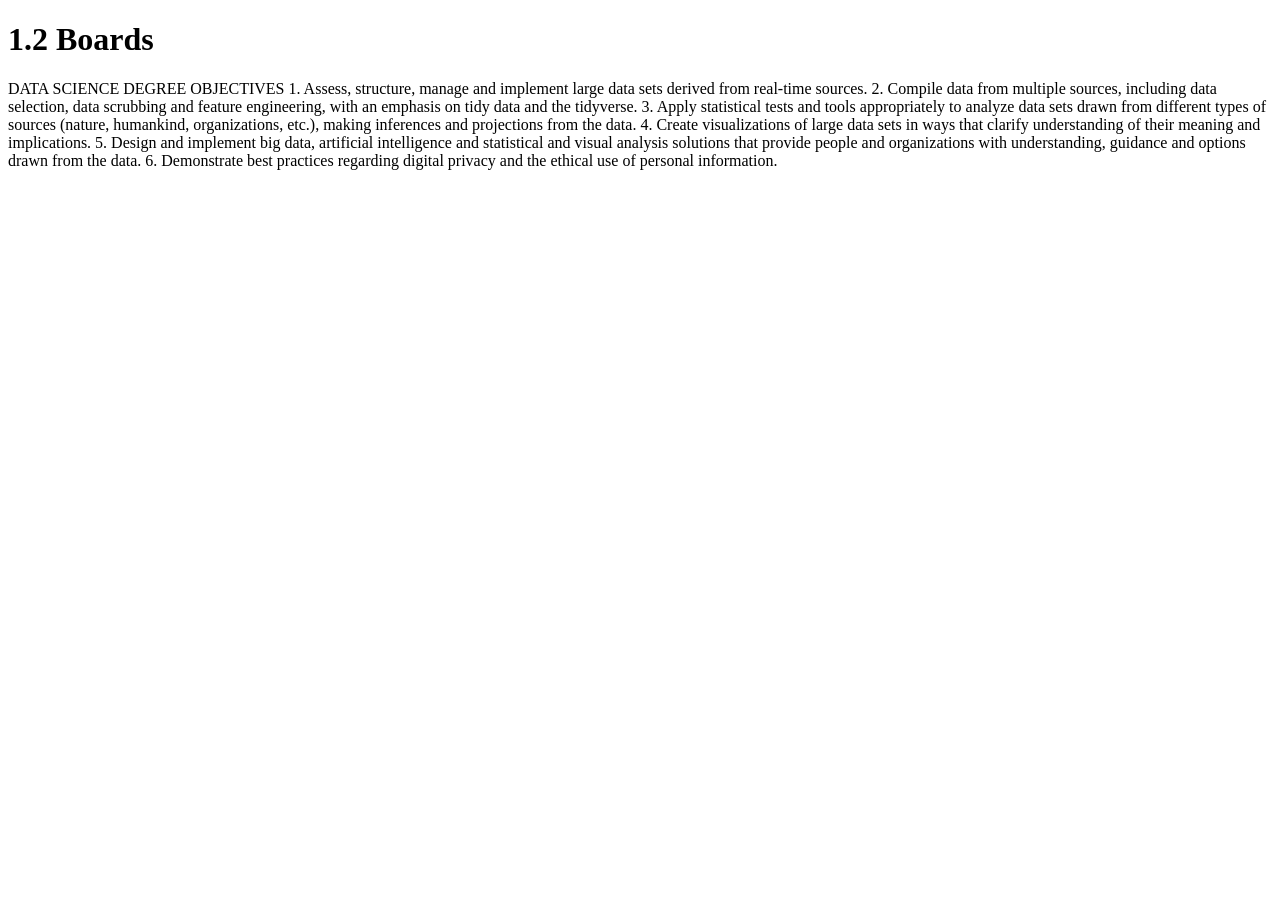
==== boards.html @ 27f067fb "1.2 index and boards + proofs" ====
<!-- Anthony S. Donato -->
<!-- DOCTYPE tells what format is being used -->
<!DOCTYPE html>
<!-- language selection -->
<html lang="en">
<!-- head shows title of and primes browser to read document -->
<head>
    <meta charset="UTF-8">
    <meta name="viewport" content="width=device-width, initial-scale=1.0">
    <title>1.2 Boards</title>
</head>
<!-- body contains user facing content -->
<body>
    <!-- body headers are paragraph/section headers -->
    <h1>1.2 Boards</h1>
    <!-- paragraphs display primary content -->
     <!-- multiple paragraphs used in attempt to overcome lack of indentation -->
     <!-- i shudder to think what the "tidyverse" might be -->
     <p1>DATA SCIENCE DEGREE OBJECTIVES</p1>
        <p2>1. Assess, structure, manage and implement large data sets derived from real-time sources.</p2>
        <p3>2. Compile data from multiple sources, including data selection, data scrubbing and feature engineering, with an emphasis on tidy data and the tidyverse.</p3>
        <p4>3. Apply statistical tests and tools appropriately to analyze data sets drawn from different types of sources (nature, humankind, organizations, etc.), making inferences and projections from the data.</p4>
        <p5>4. Create visualizations of large data sets in ways that clarify understanding of their meaning and implications.</p5>
        <p6>5. Design and implement big data, artificial intelligence and statistical and visual analysis solutions that provide people and organizations with understanding, guidance and options drawn from the data.</p6>
        <p7>6. Demonstrate best practices regarding digital privacy and the ethical use of personal information.</p7>
</body>
</html>
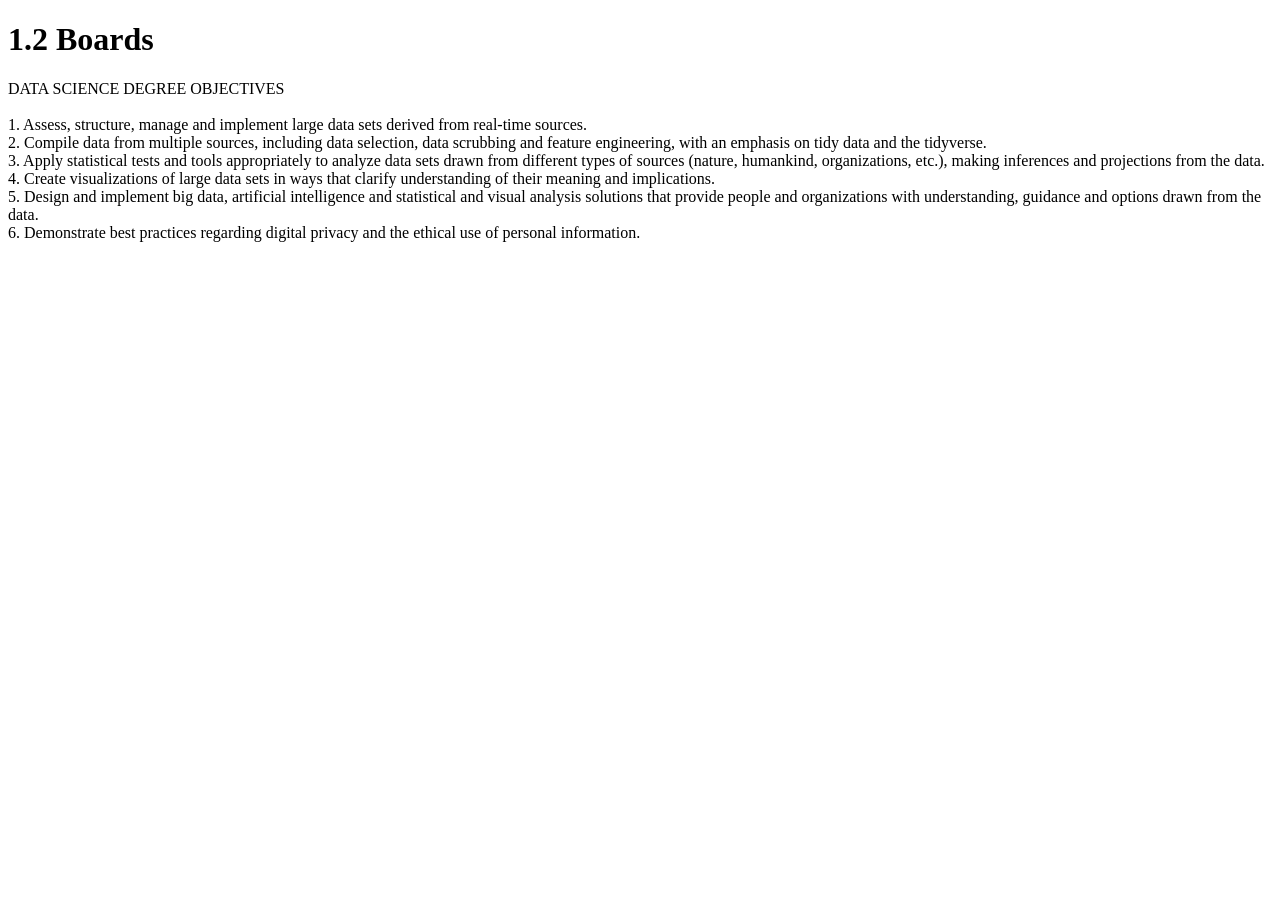
==== commit 0ba881ce: "Boards Revision, IMG Upload Added breakers to Boards.html, replacing erroneous paragraph separators." ====
--- a/boards.html
+++ b/boards.html
@@ -14,14 +14,17 @@
     <!-- body headers are paragraph/section headers -->
     <h1>1.2 Boards</h1>
     <!-- paragraphs display primary content -->
-     <!-- multiple paragraphs used in attempt to overcome lack of indentation -->
+     <!-- breaker suggestion implemented, paragraph spam revised -->
      <!-- i shudder to think what the "tidyverse" might be -->
-     <p1>DATA SCIENCE DEGREE OBJECTIVES</p1>
-        <p2>1. Assess, structure, manage and implement large data sets derived from real-time sources.</p2>
-        <p3>2. Compile data from multiple sources, including data selection, data scrubbing and feature engineering, with an emphasis on tidy data and the tidyverse.</p3>
-        <p4>3. Apply statistical tests and tools appropriately to analyze data sets drawn from different types of sources (nature, humankind, organizations, etc.), making inferences and projections from the data.</p4>
-        <p5>4. Create visualizations of large data sets in ways that clarify understanding of their meaning and implications.</p5>
-        <p6>5. Design and implement big data, artificial intelligence and statistical and visual analysis solutions that provide people and organizations with understanding, guidance and options drawn from the data.</p6>
-        <p7>6. Demonstrate best practices regarding digital privacy and the ethical use of personal information.</p7>
+     <p>
+        DATA SCIENCE DEGREE OBJECTIVES
+        <br><br>
+        1. Assess, structure, manage and implement large data sets derived from real-time sources.<br>
+        2. Compile data from multiple sources, including data selection, data scrubbing and feature engineering, with an emphasis on tidy data and the tidyverse.<br>
+        3. Apply statistical tests and tools appropriately to analyze data sets drawn from different types of sources (nature, humankind, organizations, etc.), making inferences and projections from the data.<br>
+        4. Create visualizations of large data sets in ways that clarify understanding of their meaning and implications.<br>
+        5. Design and implement big data, artificial intelligence and statistical and visual analysis solutions that provide people and organizations with understanding, guidance and options drawn from the data.<br>
+        6. Demonstrate best practices regarding digital privacy and the ethical use of personal information.
+        </p>
 </body>
 </html>
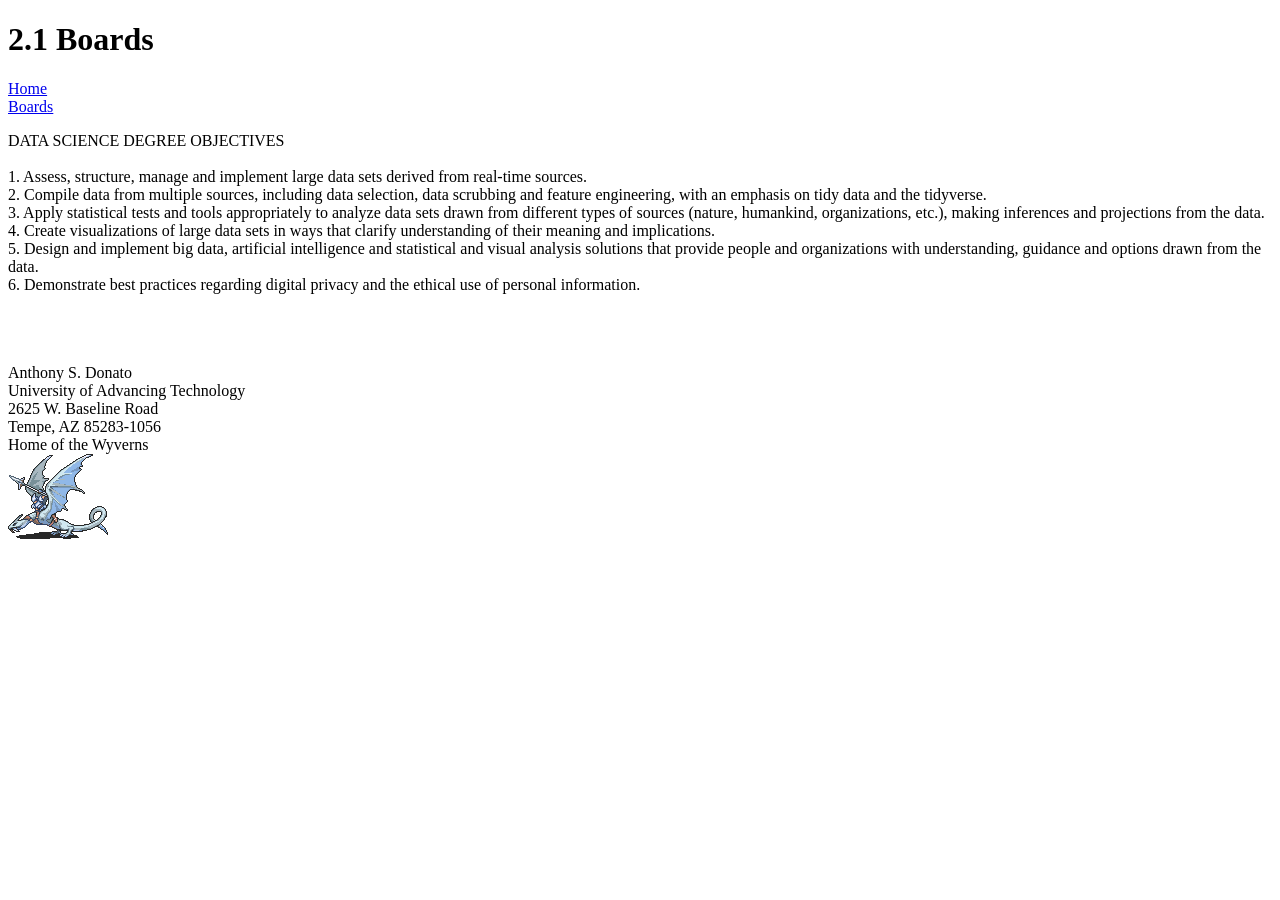
==== commit f8b3c02f: "2.1 Changes to Index and Boards Adjusted titles to match assignment. Added navigation sections to h" ====
--- a/boards.html
+++ b/boards.html
@@ -1,21 +1,26 @@
-<!-- Anthony S. Donato -->
-<!-- DOCTYPE tells what format is being used -->
+<!-- 12JUN2026 -->
 <!DOCTYPE html>
-<!-- language selection -->
 <html lang="en">
-<!-- head shows title of and primes browser to read document -->
+
 <head>
     <meta charset="UTF-8">
     <meta name="viewport" content="width=device-width, initial-scale=1.0">
-    <title>1.2 Boards</title>
+    <!--title updated to relavent assignment-->
+    <title>2.1 Boards</title>
 </head>
-<!-- body contains user facing content -->
+
 <body>
-    <!-- body headers are paragraph/section headers -->
-    <h1>1.2 Boards</h1>
-    <!-- paragraphs display primary content -->
-     <!-- breaker suggestion implemented, paragraph spam revised -->
-     <!-- i shudder to think what the "tidyverse" might be -->
+    <header>
+        <!--header updated to relevant assignment-->
+    <h1>2.1 Boards</h1>
+     <!--nav section added to hyperlink pages-->
+      <nav>
+            <a href="index.html">Home</a>
+            <br>
+            <a href="boards.html">Boards</a>
+         </nav> 
+    </header>
+
      <p>
         DATA SCIENCE DEGREE OBJECTIVES
         <br><br>
@@ -26,5 +31,15 @@
         5. Design and implement big data, artificial intelligence and statistical and visual analysis solutions that provide people and organizations with understanding, guidance and options drawn from the data.<br>
         6. Demonstrate best practices regarding digital privacy and the ethical use of personal information.
         </p>
+
+        <!--footer added per requirements, img added for fun-->
+        <footer>
+            <br><br><br>Anthony S. Donato<br>
+            University of Advancing Technology<br>
+            2625 W. Baseline Road<br>
+            Tempe, AZ 85283-1056<br>
+            Home of the Wyverns<br>
+            <img id="wyvknt" src="Wyvern Knight.png">
+        </footer>
 </body>
 </html>
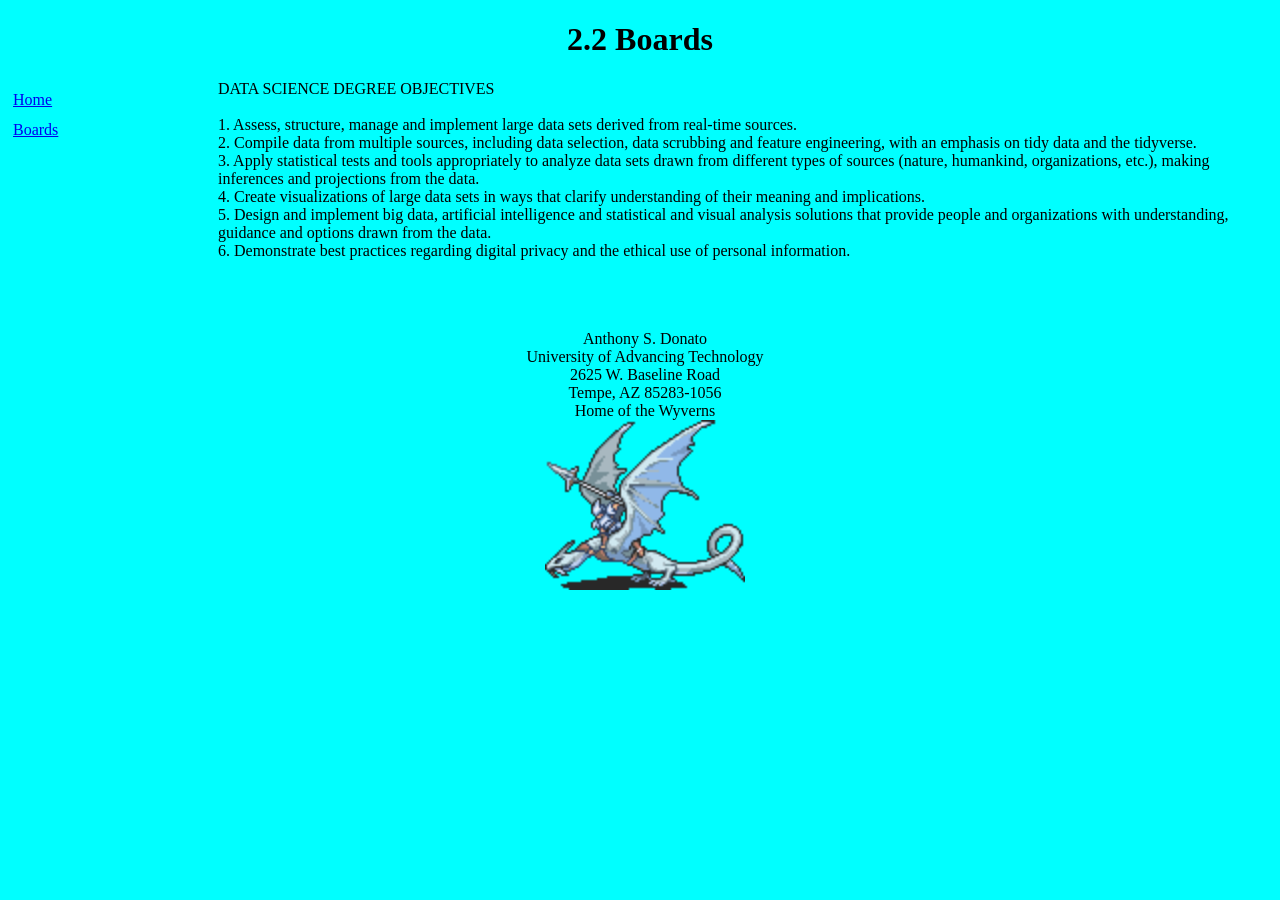
==== commit 48ad7794: "2.2 CSS Add Added main.css. Adjusted index and boards to assignment number." ====
--- a/boards.html
+++ b/boards.html
@@ -6,13 +6,15 @@
     <meta charset="UTF-8">
     <meta name="viewport" content="width=device-width, initial-scale=1.0">
     <!--title updated to relavent assignment-->
-    <title>2.1 Boards</title>
+    <title>2.2 Boards</title>
+    <!--linked to css-->
+    <link rel="stylesheet" href="main.css">
 </head>
 
 <body>
     <header>
         <!--header updated to relevant assignment-->
-    <h1>2.1 Boards</h1>
+    <h1>2.2 Boards</h1>
      <!--nav section added to hyperlink pages-->
       <nav>
             <a href="index.html">Home</a>
--- a/main.css
+++ b/main.css
@@ -0,0 +1,49 @@
+/* explanation of css syntax
+
+declaration block:
+
+selector{
+    property2: value;
+    property2: value;
+}
+    blocks alter their respective sections in html files
+*/
+
+body{
+    /* webpage background */
+background-color:aqua;
+/* text color */
+color: black;
+}
+
+nav{
+    /* orientation of hyperlinks */
+height: 600px;
+width: 200px;
+float: left;
+padding: 5px;
+line-height: 30px;
+}
+
+footer{
+
+    text-align: center;
+    margin-right: 200px;
+}
+
+/* resized as requested */
+#catrice{
+    margin-right: 200px;
+    width: 800px;
+    height: 800px;
+}
+
+/* adjusted for fun */
+#wyvknt{
+width: 200px;
+height: 170px;
+}
+
+h1{
+    text-align: center;
+}
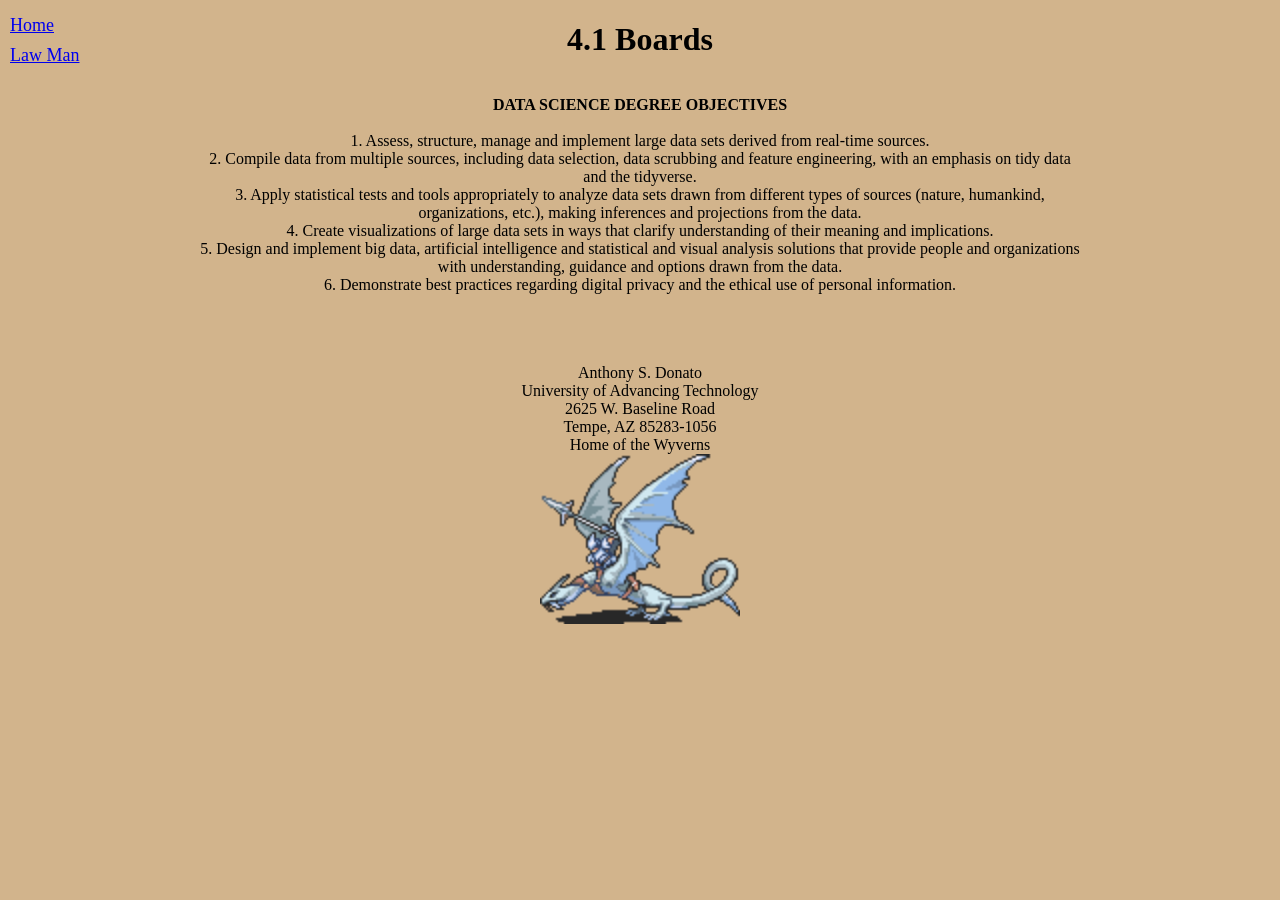
==== commit 0bb907c9: "4.1 Event Driven + Overhauls Created cooking.js to allow EDP in Index without cluttering code.js. O" ====
--- a/boards.html
+++ b/boards.html
@@ -1,4 +1,4 @@
-<!-- 12JUN2026 -->
+<!-- 13JUN2026 -->
 <!DOCTYPE html>
 <html lang="en">
 
@@ -6,42 +6,49 @@
     <meta charset="UTF-8">
     <meta name="viewport" content="width=device-width, initial-scale=1.0">
     <!--title updated to relavent assignment-->
-    <title>2.2 Boards</title>
+    <title>4.1 Boards</title>
     <!--linked to css-->
     <link rel="stylesheet" href="main.css">
 </head>
 
 <body>
-    <header>
-        <!--header updated to relevant assignment-->
-    <h1>2.2 Boards</h1>
-     <!--nav section added to hyperlink pages-->
-      <nav>
+    <div class="page">
+
+        <!--nav section added to hyperlink pages-->
+        <nav>
             <a href="index.html">Home</a>
             <br>
-            <a href="boards.html">Boards</a>
-         </nav> 
-    </header>
+            <a href="game.html">Law Man</a>
+        </nav> 
 
-     <p>
-        DATA SCIENCE DEGREE OBJECTIVES
-        <br><br>
-        1. Assess, structure, manage and implement large data sets derived from real-time sources.<br>
-        2. Compile data from multiple sources, including data selection, data scrubbing and feature engineering, with an emphasis on tidy data and the tidyverse.<br>
-        3. Apply statistical tests and tools appropriately to analyze data sets drawn from different types of sources (nature, humankind, organizations, etc.), making inferences and projections from the data.<br>
-        4. Create visualizations of large data sets in ways that clarify understanding of their meaning and implications.<br>
-        5. Design and implement big data, artificial intelligence and statistical and visual analysis solutions that provide people and organizations with understanding, guidance and options drawn from the data.<br>
-        6. Demonstrate best practices regarding digital privacy and the ethical use of personal information.
-        </p>
+        <div class="gameshell">
+            <header>
+                <!--header updated to relevant assignment-->
+                <h1>4.1 Boards</h1>
+            </header>
 
-        <!--footer added per requirements, img added for fun-->
-        <footer>
-            <br><br><br>Anthony S. Donato<br>
-            University of Advancing Technology<br>
-            2625 W. Baseline Road<br>
-            Tempe, AZ 85283-1056<br>
-            Home of the Wyverns<br>
-            <img id="wyvknt" src="Wyvern Knight.png">
-        </footer>
+            <p>
+                <b>DATA SCIENCE DEGREE OBJECTIVES</b>
+                <br><br>
+                1. Assess, structure, manage and implement large data sets derived from real-time sources.<br>
+                2. Compile data from multiple sources, including data selection, data scrubbing and feature engineering, with an emphasis on tidy data and the tidyverse.<br>
+                3. Apply statistical tests and tools appropriately to analyze data sets drawn from different types of sources (nature, humankind, organizations, etc.), making inferences and projections from the data.<br>
+                4. Create visualizations of large data sets in ways that clarify understanding of their meaning and implications.<br>
+                5. Design and implement big data, artificial intelligence and statistical and visual analysis solutions that provide people and organizations with understanding, guidance and options drawn from the data.<br>
+                6. Demonstrate best practices regarding digital privacy and the ethical use of personal information.
+            </p>
+
+            <!--footer added per requirements, img added for fun-->
+            <footer>
+                <br><br><br>
+                Anthony S. Donato<br>
+                University of Advancing Technology<br>
+                2625 W. Baseline Road<br>
+                Tempe, AZ 85283-1056<br>
+                Home of the Wyverns<br>
+                <img id="wyvknt" src="Wyvern Knight.png">
+            </footer>
+        </div>
+    </div>    
 </body>
 </html>
--- a/main.css
+++ b/main.css
@@ -1,39 +1,64 @@
-/* explanation of css syntax
-
-declaration block:
-
-selector{
-    property2: value;
-    property2: value;
-}
-    blocks alter their respective sections in html files
-*/
-
 body{
-    /* webpage background */
-background-color:aqua;
+/* webpage background */
+background-color:tan;
 /* text color */
 color: black;
+/*removed margin to prevent unnecessary scroll*/
+margin: 0;
 }
 
+/*formated page layout to prevent hyperlinks from off centering content*/
+.page{
+    /*primes display for division*/
+    display: grid;
+    /*creates three columns for content*/
+    grid-template-columns: 200px 1fr 200px;   
+}
+
+/*catchall for center screen content, named for origination in game.html*/
+.gameshell{
+    /* column 2 is central column, main content*/
+    grid-column: 2;
+    /*demands header space*/
+    grid-row: 1 / span 2;
+    display: flex;
+    flex-direction: column;
+    align-items: center;
+    text-align: center;
+    /*keeps column 2 content sized correctly*/
+    width: 100%;
+}
+
+/*used to keep buttons in the left column*/
+.buttonleft{
+    grid-column: 1;
+    width: 200px;
+    height: auto;
+    padding: 10px;
+}
+
+header{
+    text-align: center;
+}
+
+/*used to keep hyperlinks in the left column*/
 nav{
+    grid-column: 1;
     /* orientation of hyperlinks */
-height: 600px;
+height: auto;
 width: 200px;
-float: left;
-padding: 5px;
+padding: 10px;
 line-height: 30px;
+font-size: large;
 }
 
 footer{
 
     text-align: center;
-    margin-right: 200px;
 }
 
 /* resized as requested */
 #catrice{
-    margin-right: 200px;
     width: 800px;
     height: 800px;
 }
@@ -44,6 +69,24 @@
 height: 170px;
 }
 
-h1{
-    text-align: center;
+/*designated interface for game, assigned to center column*/
+#destiny{
+    text-align: center; 
+    /*channeling the oregon trail*/
+    height: 135px;
+    width: 600px;
+    overflow-y: auto;
+    padding: 10px;
+    background: #f5f5f5;
+    border: 2px solid #333;
+    font-family: monospace;
+    font-size: large;
+    margin:10px 0;
+}
+
+#cowboy{
+    /*very useful scaling tool since the original image was massive*/
+    width: 53vw;
+    height: auto;
+    border: 2px solid #333;
 }
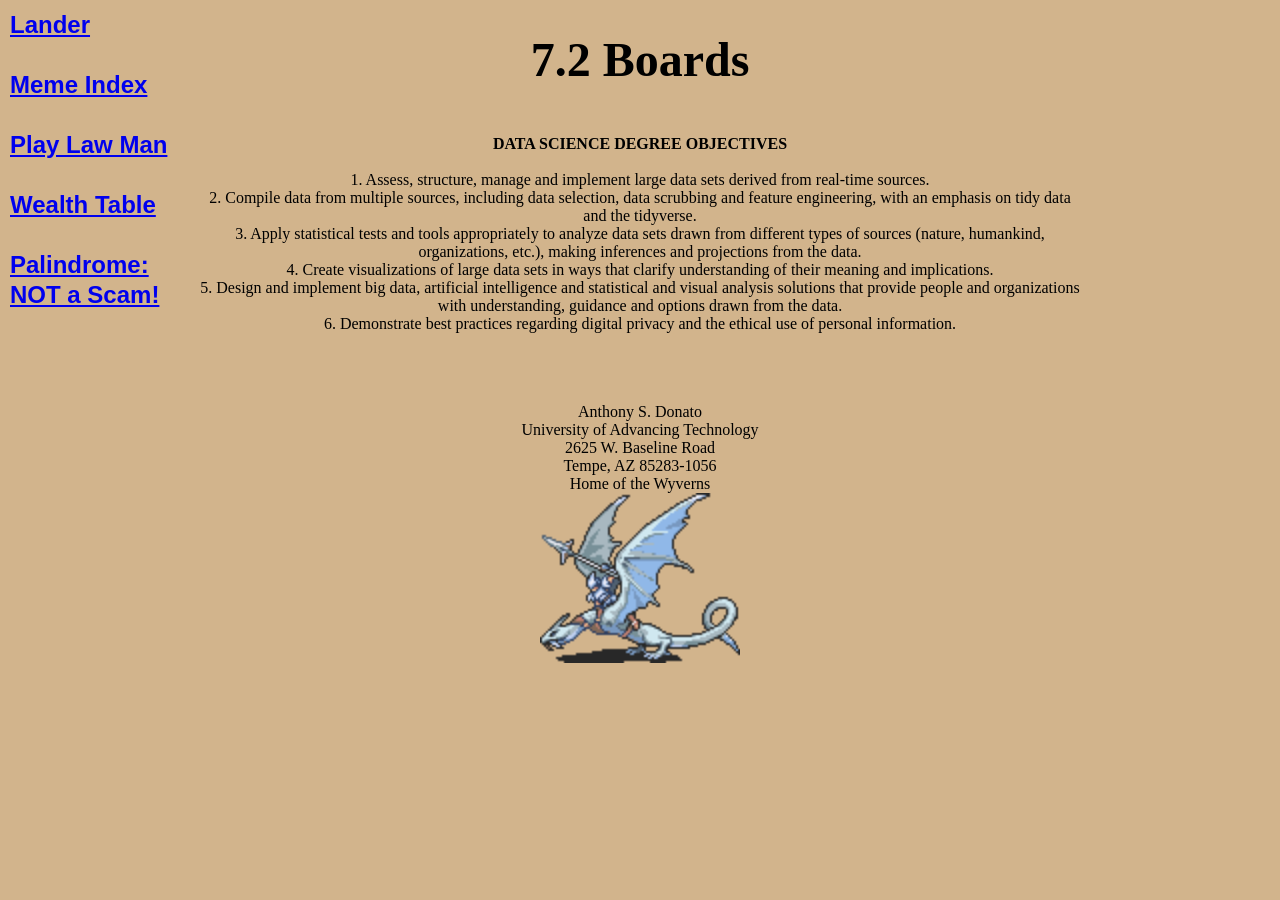
==== commit dbf4958b: "7.2 Grand Finale Created lander.html. Updated data in all HTMLs for coherence and visual appeal." ====
--- a/boards.html
+++ b/boards.html
@@ -1,4 +1,5 @@
-<!-- 13JUN2026 -->
+<!--Anthony S. Donato-->
+<!-- 27JUN2026 -->
 <!DOCTYPE html>
 <html lang="en">
 
@@ -6,9 +7,11 @@
     <meta charset="UTF-8">
     <meta name="viewport" content="width=device-width, initial-scale=1.0">
     <!--title updated to relavent assignment-->
-    <title>4.1 Boards</title>
+    <title>7.2 Boards</title>
     <!--linked to css-->
     <link rel="stylesheet" href="main.css">
+    <!--favicon-->
+    <link rel="icon" type="image/png" href="Wyvern Knight.png">
 </head>
 
 <body>
@@ -16,15 +19,17 @@
 
         <!--nav section added to hyperlink pages-->
         <nav>
-            <a href="index.html">Home</a>
-            <br>
-            <a href="game.html">Law Man</a>
+            <a href="lander.html">Lander</a><br><br>
+            <a href="index.html">Meme Index</a><br><br>
+            <a href="game.html">Play Law Man</a><br><br>
+            <a href="table.html">Wealth Table</a><br><br>
+            <a href="strings.html">Palindrome:<br>NOT a Scam!</a>
         </nav> 
 
         <div class="gameshell">
             <header>
                 <!--header updated to relevant assignment-->
-                <h1>4.1 Boards</h1>
+                <h1>7.2 Boards</h1>
             </header>
 
             <p>
--- a/main.css
+++ b/main.css
@@ -29,6 +29,84 @@
     width: 100%;
 }
 
+/*container for html cards*/
+.cardshell{
+    display: flex;
+    flex-wrap: wrap;
+    margin-bottom: 40px;
+    justify-content: center;
+    width: 100%;
+}
+
+/*card formatting*/
+.card{
+    width: 600px;
+    height: 300px;
+    padding: 20px;
+    background-color: darkgoldenrod;
+    border: 2px solid rgba(0,0,0,1);
+    text-align: center;
+    align-items: center;
+    justify-content: center;
+    overflow: hidden;
+}
+
+/*adjusting images within cards to conform to card size*/
+.card img{
+    width: 100%;
+    height: 150px;
+    border: 0px rgba(0,0,0,0);
+    margin: 0 auto;
+    object-fit: contain;
+    object-position: center;
+    display: block;
+}
+
+/*specific img override to not interfere with formatting on other pages*/
+.card img#catrice{
+    width: 100%;
+    height: 150px;
+    margin: 0 auto;
+    object-fit: contain;
+    object-position: center;
+    display: block;
+}
+
+/*overrides offcentering caused by a inline*/
+.card a{
+    display: flex;
+    justify-content: center;
+}
+
+/*table formatting*/
+.table{
+    width: auto;
+    padding: 16px;
+}
+
+/*forces table cells to press together*/
+table{
+    border-collapse: collapse;
+    background-color: rgb(81, 210, 219);
+}
+
+/*more formatting*/
+th, td{
+    border-top: 1px solid rgba(0,0,0,0.5);
+    border-bottom: 1px solid rgba(0,0,0,0.5);
+    border-left: 1px solid rgba(0,0,0,0.5);
+    border-right: 1px solid rgba(0,0,0,0.5);
+    padding: 10px 15px;
+    font-weight: bold;
+    font-size: larger;
+}
+
+th{
+    background-color: rgb(87, 167, 8);
+    font-size:xx-large;
+    border-bottom: 3px solid rgba(0,0,0,0.5)
+}
+
 /*used to keep buttons in the left column*/
 .buttonleft{
     grid-column: 1;
@@ -39,6 +117,7 @@
 
 header{
     text-align: center;
+    font-size: x-large;
 }
 
 /*used to keep hyperlinks in the left column*/
@@ -49,7 +128,9 @@
 width: 200px;
 padding: 10px;
 line-height: 30px;
-font-size: large;
+font-size: x-large;
+font-family: sans-serif;
+font-weight: bold;
 }
 
 footer{
